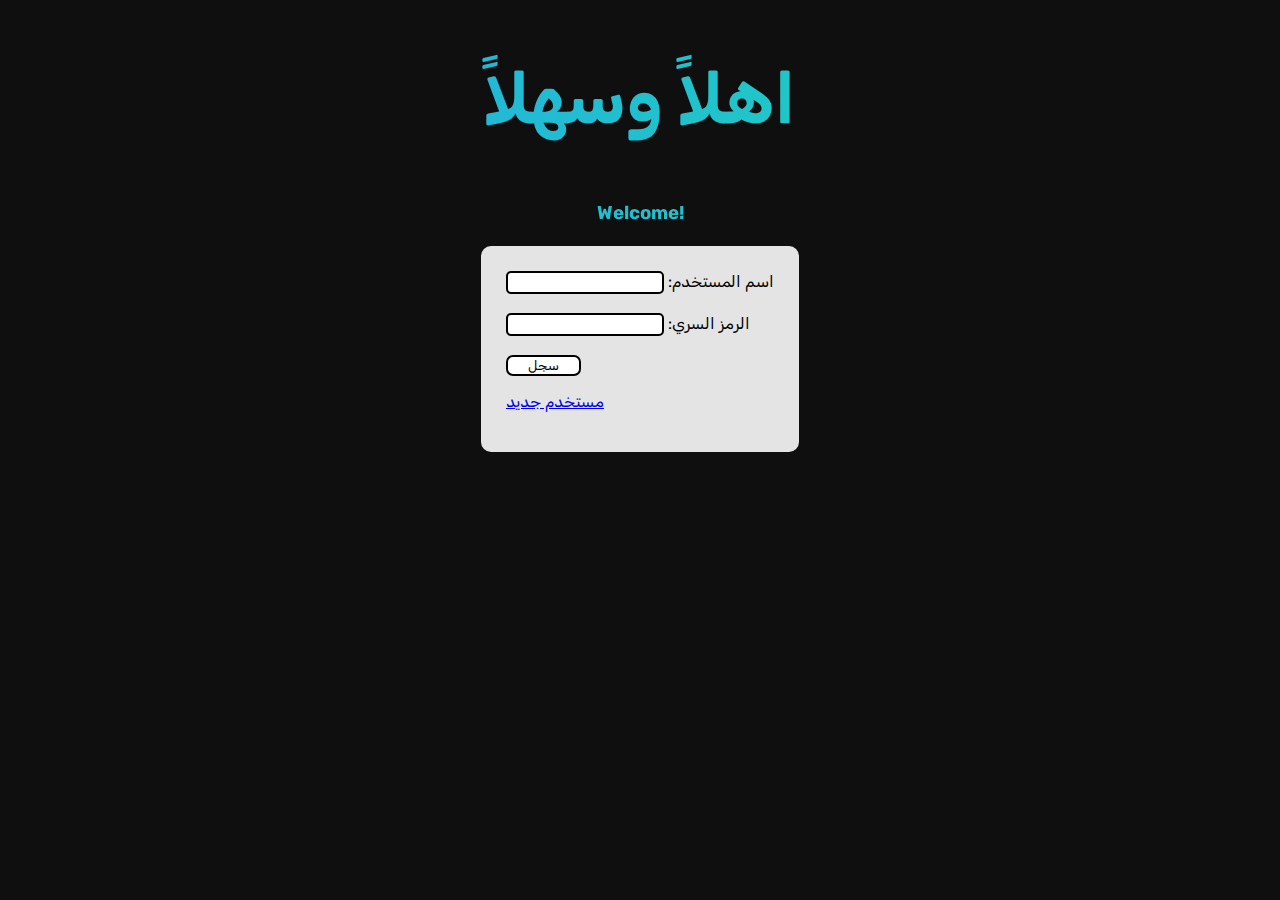
==== index.html @ 1c473abb "Nothing new" ====
<!DOCTYPE html>
<html lang="en">
<head>
    <meta charset="UTF-8">
    <meta name="viewport" content="width=device-width, initial-scale=1.0">
    <title>Document</title>
    <link rel="stylesheet" href="style.css">
    <link rel="preconnect" href="https://fonts.googleapis.com">
    <link rel="preconnect" href="https://fonts.gstatic.com" crossorigin>
    <link href="https://fonts.googleapis.com/css2?family=Rubik:ital,wght@0,300..900;1,300..900&display=swap" rel="stylesheet">

</head>
<body>
    <h1 id="htitle">اهلاً وسهلاً</h1>
    <h3 id="welcomename"></h3>
    <form id="loginForm">
        <input type="text" name="username" id="user"/> :اسم المستخدم<br/><br>
         <input type="password" name="password" id="pass"/> :الرمز السري <br><br>
         <input type="submit" name="insert" value="سجل" id="send"/><br>
         <p><a href="register.php">مستخدم جديد</a></p>
     </form>
    <script src="index.js"></script>
</body>
</html>
---- style.css ----
input[type="text"],
input[type="password"]{
    width: 150px;
    border: 2px solid rgb(0, 0, 0);
    border-radius: 5px;
    background-color: rgb(255, 255, 255);
    padding: 2px;
}
input[type="submit"]{
    width: 75px;
    border: 2px solid rgb(0, 0, 0);
    border-radius: 7px;
    background-color: rgb(255, 255, 255);
    font-family: "Rubik";
}

body {
    text-align: center; /* Center align the content */
    background-color: rgb(15, 15, 15);
}
#htitle {
    font-size: 70px;
    font-family: "Rubik", Verdana, Geneva, Tahoma, sans-serif;
    background: linear-gradient(
        to right,
        rgb(41, 164, 236),
        #19dbb1
    );
    -webkit-background-clip: text; 
    background-clip: text;
    color: transparent;
    line-height: 1.5;
}

#welcomename{
    font-family: "Rubik", Verdana, Geneva, Tahoma, sans-serif;
    background: linear-gradient(
        to right,
        rgb(41, 164, 236),
        #19dbb1
    );
    -webkit-background-clip: text; 
    background-clip: text;
    color: transparent;
    line-height: 1.5;
}
form {
    background-color: rgb(228, 228, 228);
    
    display: inline-block; /* Display the form as inline-block */
    text-align: left; /* Align form elements to the left */
    border: 5px solid rgb(228, 228, 228); /* Add a 1px solid border around the form */
    border-radius: 10px;
    padding: 20px; /* Add padding inside the border */
    background-color: rgb(228, 228, 228);
    font-family: "Rubik"
}
/* Add animation keyframes */
@keyframes dropdown {
    from {
        transform: translateY(-100%);
    }
    to {
        transform: translateY(0);
    }
}

/* Apply animation to form */
#loginForm,#htitle,#welcomename {
    animation: dropdown 0.8s ease-out;
}
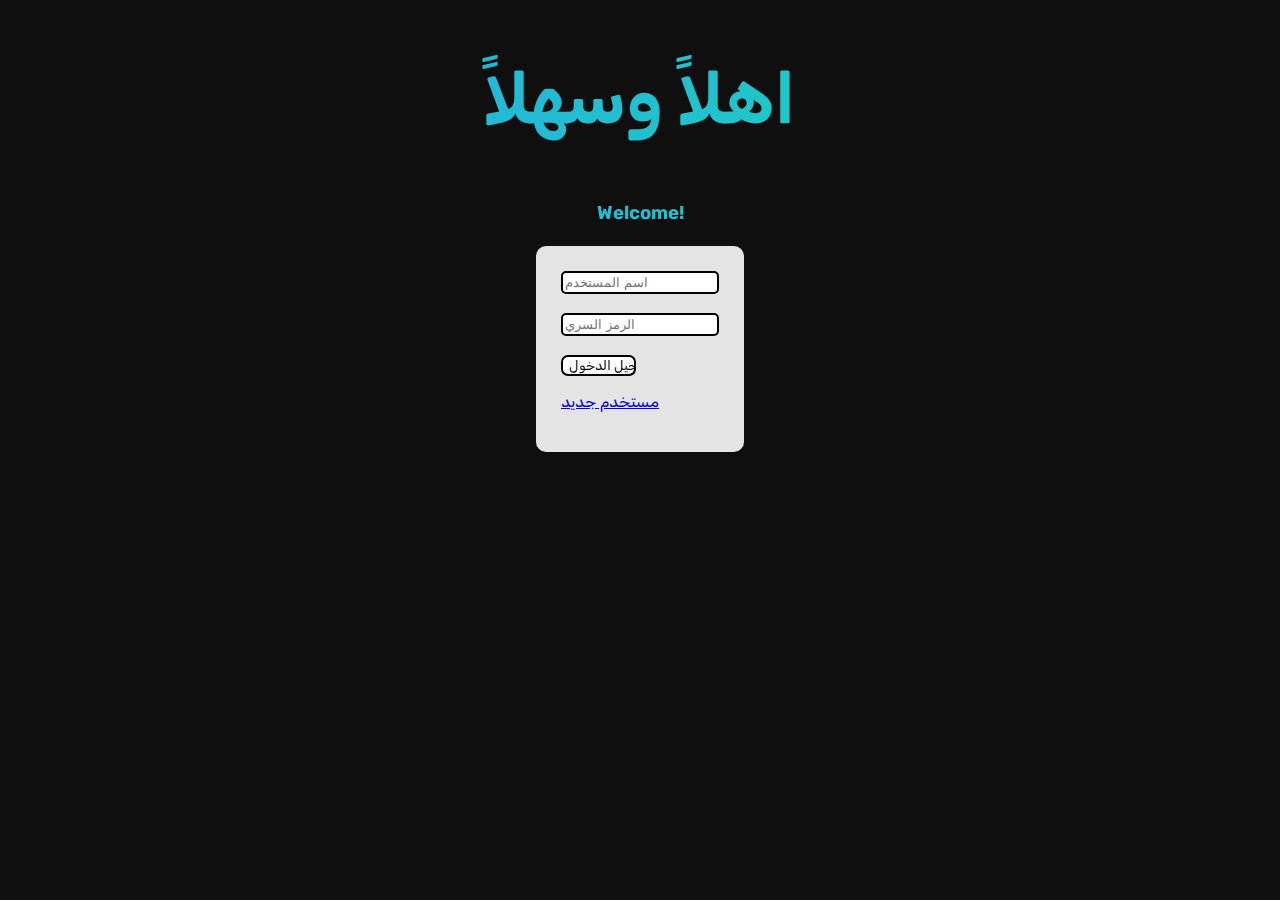
==== commit ca9402a3: "Modified the code a lot and now should be smooth" ====
--- a/index.html
+++ b/index.html
@@ -3,22 +3,21 @@
 <head>
     <meta charset="UTF-8">
     <meta name="viewport" content="width=device-width, initial-scale=1.0">
-    <title>Document</title>
+    <title>Login</title>
     <link rel="stylesheet" href="style.css">
     <link rel="preconnect" href="https://fonts.googleapis.com">
     <link rel="preconnect" href="https://fonts.gstatic.com" crossorigin>
     <link href="https://fonts.googleapis.com/css2?family=Rubik:ital,wght@0,300..900;1,300..900&display=swap" rel="stylesheet">
-
 </head>
 <body>
     <h1 id="htitle">اهلاً وسهلاً</h1>
     <h3 id="welcomename"></h3>
-    <form id="loginForm">
-        <input type="text" name="username" id="user"/> :اسم المستخدم<br/><br>
-         <input type="password" name="password" id="pass"/> :الرمز السري <br><br>
-         <input type="submit" name="insert" value="سجل" id="send"/><br>
-         <p><a href="register.php">مستخدم جديد</a></p>
-     </form>
+    <form id="loginForm" method="POST" action="login.php">
+        <input type="text" name="username" id="user" placeholder="اسم المستخدم"/><br/><br>
+        <input type="password" name="password" id="pass" placeholder="الرمز السري"/><br><br>
+        <input type="submit" name="login" value="تسجيل الدخول" id="send"/><br>
+        <p><a href="register.php">مستخدم جديد</a></p>
+    </form>
     <script src="index.js"></script>
 </body>
-</html> 
+</html>
